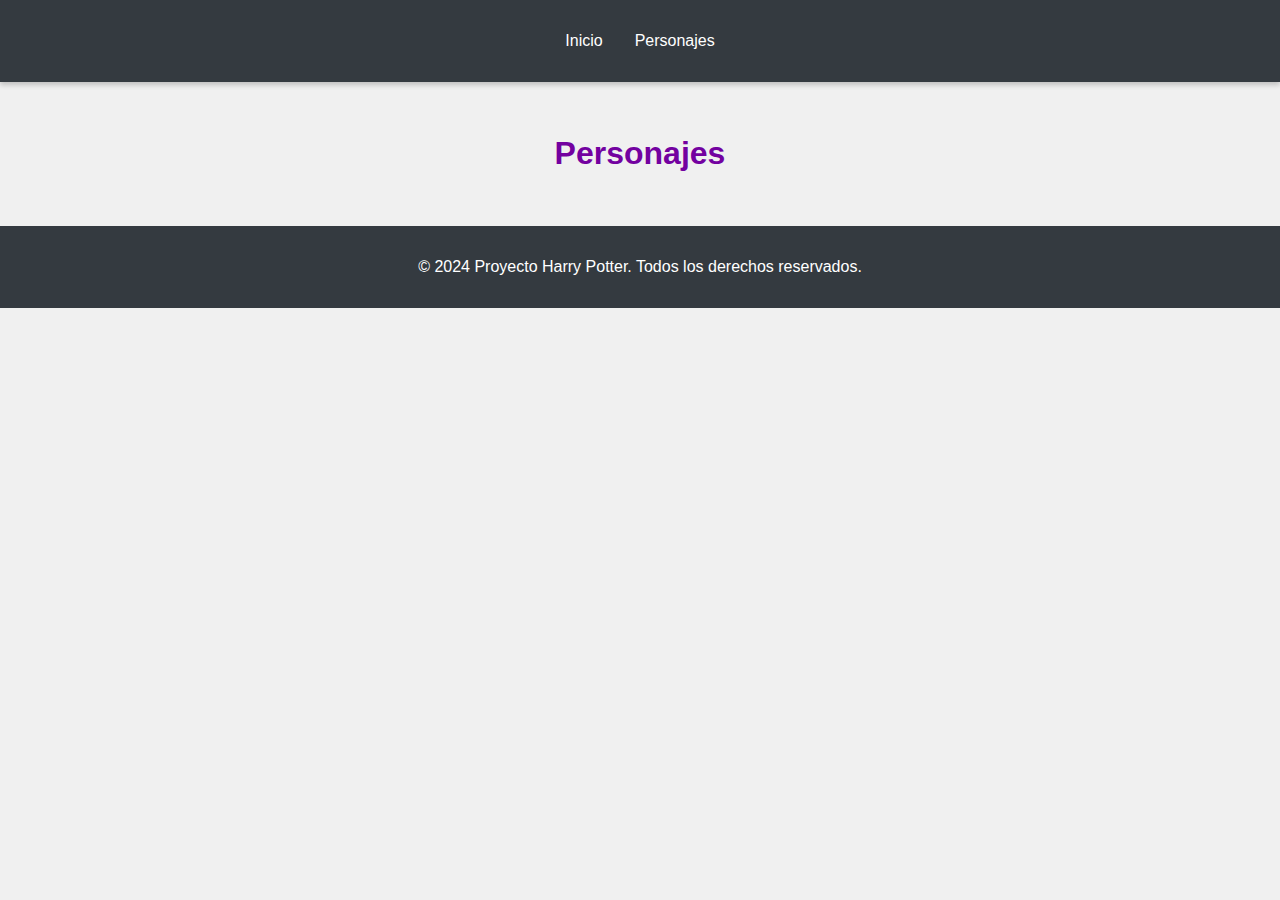
==== pages/personajes.html @ 5bed41c9 "add js" ====
<!DOCTYPE html>
<html lang="es">
  <head>
    <meta charset="UTF-8" />
    <meta name="viewport" content="width=device-width, initial-scale=1.0" />
    <title>Personajes - Proyecto Harry Potter</title>
    <link rel="stylesheet" href="../css/styles.css" />
    <script src="/js/characters.js" defer></script>
  </head>
  <body>
    <header>
      <nav>
        <ul>
          <li><a href="../index.html">Inicio</a></li>
          <li><a href="personajes.html">Personajes</a></li>
        </ul>
      </nav>
    </header>

    <main>
      <section class="characters">
        <h1>Personajes</h1>
        <div class="grid">
          <!-- Aquí se insertarán las tarjetas de los personajes dinámicamente -->
        </div>
      </section>
    </main>

    <footer>
      <p>&copy; 2024 Proyecto Harry Potter. Todos los derechos reservados.</p>
    </footer>
  </body>
</html>
---- css/styles.css ----
body {
  font-family: Arial, sans-serif;
  margin: 0;
  padding: 0;
  box-sizing: border-box;
  background-color: #f0f0f0;
}

.container {
  display: flex;
  flex-direction: column;
  min-height: 100vh;
}

header {
  background-color: #343a40;
  color: white;
  padding: 1em 0;
  box-shadow: 0px 3px 5px rgba(0, 0, 0, 0.2);
}

nav ul {
  list-style: none;
  display: flex;
  justify-content: center;
  padding: 0;
}

nav ul li {
  margin: 0 1em;
}

nav ul li a {
  color: white;
  text-decoration: none;
}

main {
  flex: 1;
  padding: 2em;
  text-align: center;
  overflow: hidden;
  color: rgb(115, 1, 160);
}

.intro {
  max-width: 800px;
  margin: 0 auto;
  text-shadow: 2px 2px 3px rgba(0, 0, 0, 0.2);
}
.intro-image {
  max-width: 100%;
  height: auto;
  margin-top: 1em;
  border-radius: 5px;
  box-shadow: 0px 0px 10px rgba(0, 0, 0, 0.1);
}
.categories {
  margin-top: 2em;
}
.house-image{
  max-width: 100%;
  height: auto;
  margin-top: 1em;
  border-radius: 5px;
  box-shadow: 0px 0px 10px rgba(0, 0, 0, 0.1);
}
.categories h2 {
  margin-bottom: 1em;
  text-shadow: 2px 2px 3px rgba(0, 0, 0, 0.2); /* Sombras en los h2 */
}

.categories article {
  margin-bottom: 2em;
  border-radius: 5px;
  box-shadow: 0px 0px 10px rgba(0, 0, 0, 0.1);
  background-color: #fff;
  padding: 1em;
}

.categories article h3 {
  margin-bottom: 0.5em;
}

.categories article p {
  margin-bottom: 1em;
}

.categories article ul {
  list-style-type: none;
  padding: 0;
}
.house-image,
.category-image {
  max-width: 100%;
  height: auto;
  margin-bottom: 1em;
  border-radius: 5px;
  box-shadow: 0px 0px 10px rgba(0, 0, 0, 0.1);
}
footer {
  background-color: #343a40;
  color: white;
  text-align: center;
  padding: 1em 0;
}
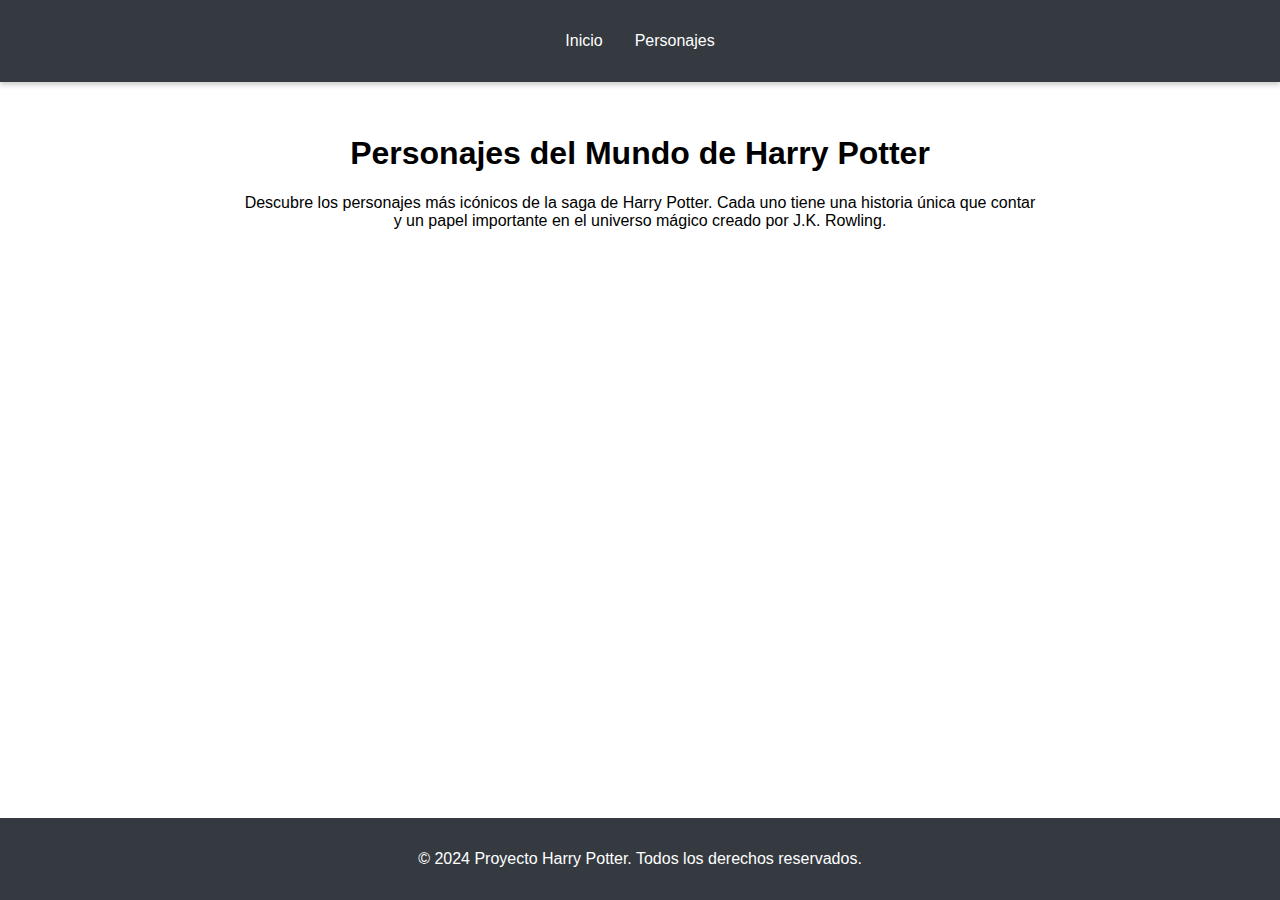
==== commit 3a0152d9: "add characters card" ====
--- a/pages/personajes.html
+++ b/pages/personajes.html
@@ -1,11 +1,11 @@
 <!DOCTYPE html>
 <html lang="es">
   <head>
-    <meta charset="UTF-8" />
-    <meta name="viewport" content="width=device-width, initial-scale=1.0" />
+    <meta charset="UTF-8">
+    <meta name="viewport" content="width=device-width, initial-scale=1.0">
     <title>Personajes - Proyecto Harry Potter</title>
-    <link rel="stylesheet" href="../css/styles.css" />
-    <script src="/js/characters.js" defer></script>
+    <link rel="stylesheet" href="../css/styles.css">
+    <script src="../js/characters.js" defer></script>
   </head>
   <body>
     <header>
@@ -18,11 +18,13 @@
     </header>
 
     <main>
-      <section class="characters">
-        <h1>Personajes</h1>
-        <div class="grid">
-          <!-- Aquí se insertarán las tarjetas de los personajes dinámicamente -->
-        </div>
+      <section class="intro">
+        <h1>Personajes del Mundo de Harry Potter</h1>
+        <p>Descubre los personajes más icónicos de la saga de Harry Potter. Cada uno tiene una historia única que contar y un papel importante en el universo mágico creado por J.K. Rowling.</p>
+      </section>
+
+      <section class="characters-grid" id="characters-grid">
+        <!-- personajes con foto, nombre y casa-->
       </section>
     </main>
 
@@ -30,4 +32,4 @@
       <p>&copy; 2024 Proyecto Harry Potter. Todos los derechos reservados.</p>
     </footer>
   </body>
-</html>
+</html>--- a/css/styles.css
+++ b/css/styles.css
@@ -3,10 +3,6 @@
   margin: 0;
   padding: 0;
   box-sizing: border-box;
-  background-color: #f0f0f0;
-}
-
-.container {
   display: flex;
   flex-direction: column;
   min-height: 100vh;
@@ -40,14 +36,13 @@
   padding: 2em;
   text-align: center;
   overflow: hidden;
-  color: rgb(115, 1, 160);
 }
 
 .intro {
   max-width: 800px;
   margin: 0 auto;
-  text-shadow: 2px 2px 3px rgba(0, 0, 0, 0.2);
 }
+
 .intro-image {
   max-width: 100%;
   height: auto;
@@ -55,16 +50,11 @@
   border-radius: 5px;
   box-shadow: 0px 0px 10px rgba(0, 0, 0, 0.1);
 }
+
 .categories {
   margin-top: 2em;
 }
-.house-image{
-  max-width: 100%;
-  height: auto;
-  margin-top: 1em;
-  border-radius: 5px;
-  box-shadow: 0px 0px 10px rgba(0, 0, 0, 0.1);
-}
+
 .categories h2 {
   margin-bottom: 1em;
   text-shadow: 2px 2px 3px rgba(0, 0, 0, 0.2); /* Sombras en los h2 */
@@ -79,17 +69,9 @@
 }
 
 .categories article h3 {
-  margin-bottom: 0.5em;
+  margin-top: 0;
 }
 
-.categories article p {
-  margin-bottom: 1em;
-}
-
-.categories article ul {
-  list-style-type: none;
-  padding: 0;
-}
 .house-image,
 .category-image {
   max-width: 100%;
@@ -98,9 +80,33 @@
   border-radius: 5px;
   box-shadow: 0px 0px 10px rgba(0, 0, 0, 0.1);
 }
+
+.characters-grid {
+  display: grid;
+  grid-template-columns: repeat(auto-fit, minmax(200px, 1fr));
+  gap: 1em;
+  margin-top: 2em;
+}
+
+.character-card {
+  background-color: #fff;
+  border-radius: 5px;
+  box-shadow: 0px 0px 10px rgba(0, 0, 0, 0.1);
+  padding: 1em;
+  text-align: center;
+}
+
+.character-card img {
+  max-width: 100%;
+  height: auto;
+  border-radius: 5px;
+  margin-bottom: 1em;
+}
+
 footer {
   background-color: #343a40;
   color: white;
   text-align: center;
   padding: 1em 0;
+  margin-top: 2em;
 }